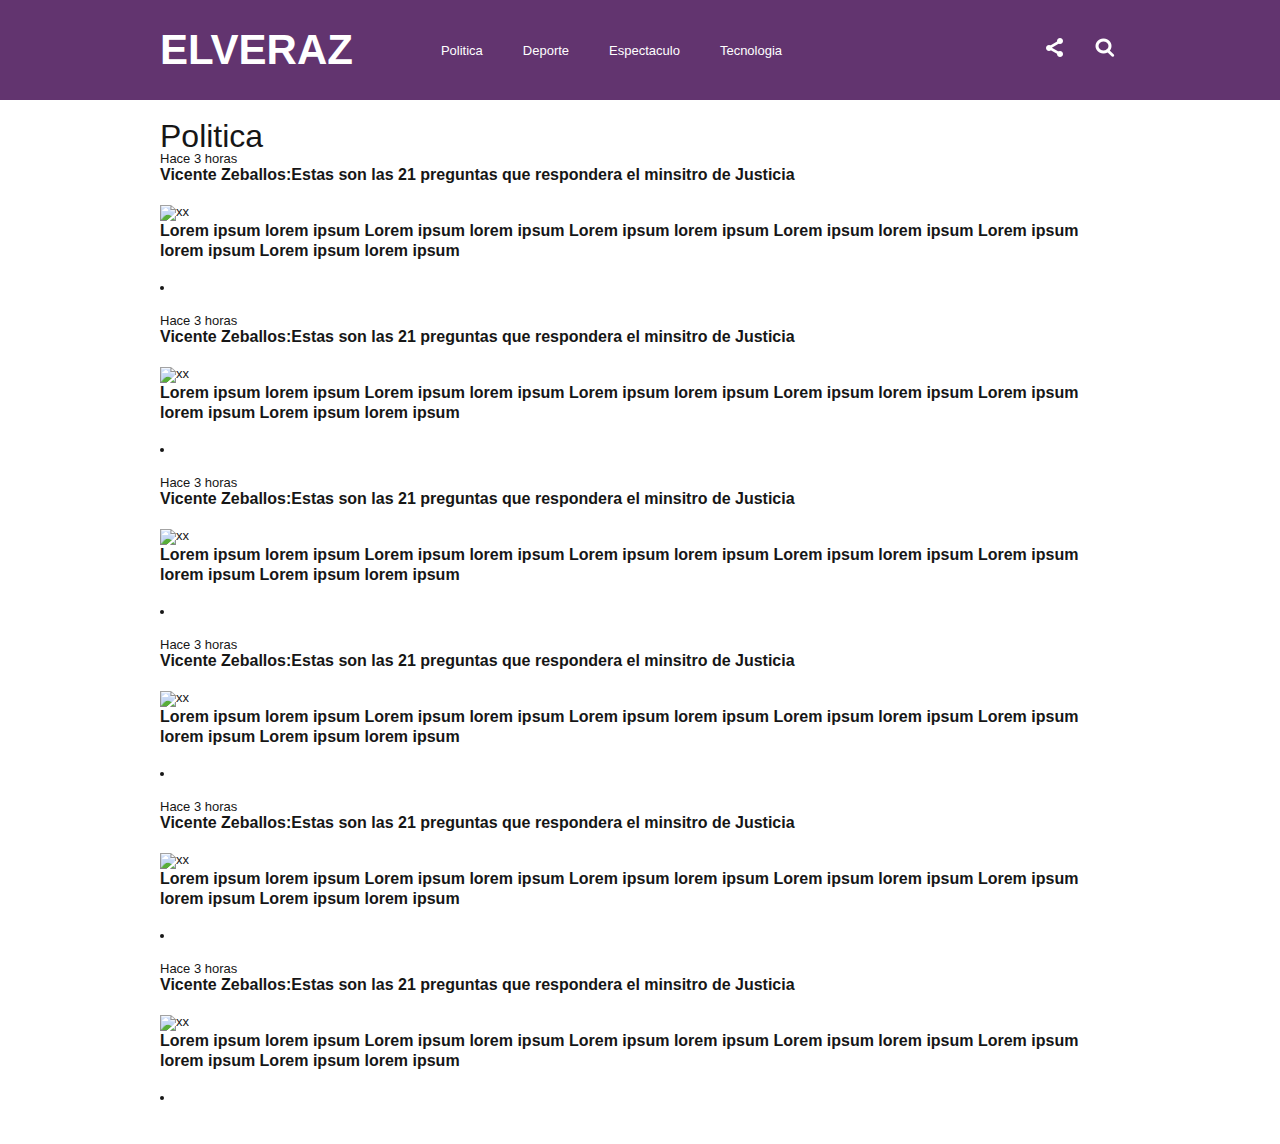
==== elveraz2.html @ 7d2fc70a "elveraz con segunda pagina" ====
<html lang="en">
<head>
  <meta charset="UTF-8">
  <meta name="viewport" content="width=device-width, initial-scale=1.0">
  <meta http-equiv="X-UA-Compatible" content="ie=edge">
  <link rel="stylesheet" href="assets/styles/reset.css">
  <link rel="stylesheet" href="assets/styles/main.css">
  <title>Document</title>
</head>
<body>
  <div class="wrapper">
    <header class="header">
      <div class="container">
        <div class="header-left">
          <a href="#" class="logo">ELVERAZ</a>
          <nav>
            <ul>
              <li><a href="#">Politica</a></li>
              <li><a href="#">Deporte</a></li>
              <li><a href="#">Espectaculo</a></li>
              <li><a href="#">Tecnologia</a></li>
            </ul>
          </nav>
        </div>
        <ul class="header-right list-social">
          <li><img src="assets/images/social.png" alt="#"><a href="#"></a></li>
          <li><img src="assets/images/search.png" alt="#"><a href="#"></a></li>
        </ul>
      </div>
    </header>
    <main class="main">
      <div class="container">
        <section class="politica">
            <h1>Politica</h1>
          <article class="articles">
            <div class="tittle">
             <time>Hace 3 horas</time>
             <h3>Vicente Zeballos:Estas son las 21 preguntas que respondera el minsitro de Justicia</h3>
           </div> 
           <figure>
             <img src="https://picsum.photos/224/117" alt="xx">
           </figure>
           <div class="description">
             <h3>Lorem ipsum lorem ipsum Lorem ipsum lorem ipsum Lorem ipsum lorem ipsum Lorem ipsum lorem ipsum Lorem ipsum lorem ipsum Lorem ipsum lorem ipsum</h3>
             <nav class="tag-politica">
               <li><a href="#">Venezuela</a></li>
               <ul class="list-social">
                  <li><a class="button button-fb" href="xxx"><i class="fab fa-facebook-square"></i></a></li>
                  <li><a class="button button-tw" href="xxx"><i class="fab fa-twitter"></i></a></li>
                </ul>
             </nav>
           </div>
          </article>
          <article class="articles">
              <div class="tittle">
               <time>Hace 3 horas</time>
               <h3>Vicente Zeballos:Estas son las 21 preguntas que respondera el minsitro de Justicia</h3>
             </div> 
             <figure>
               <img src="https://picsum.photos/224/117" alt="xx">
             </figure>
             <div class="description">
               <h3>Lorem ipsum lorem ipsum Lorem ipsum lorem ipsum Lorem ipsum lorem ipsum Lorem ipsum lorem ipsum Lorem ipsum lorem ipsum Lorem ipsum lorem ipsum</h3>
               <nav class="tag-politica">
                 <li><a href="#">Venezuela</a></li>
                 <ul class="list-social">
                    <li><a class="button button-fb" href="xxx"><i class="fab fa-facebook-square"></i></a></li>
                    <li><a class="button button-tw" href="xxx"><i class="fab fa-twitter"></i></a></li>
                  </ul>
               </nav>
             </div>
            </article>
            <article class="articles">
                <div class="tittle">
                 <time>Hace 3 horas</time>
                 <h3>Vicente Zeballos:Estas son las 21 preguntas que respondera el minsitro de Justicia</h3>
               </div> 
               <figure>
                 <img src="https://picsum.photos/224/117" alt="xx">
               </figure>
               <div class="description">
                 <h3>Lorem ipsum lorem ipsum Lorem ipsum lorem ipsum Lorem ipsum lorem ipsum Lorem ipsum lorem ipsum Lorem ipsum lorem ipsum Lorem ipsum lorem ipsum</h3>
                 <nav class="tag-politica">
                   <li><a href="#">Venezuela</a></li>
                   <ul class="list-social">
                      <li><a class="button button-fb" href="xxx"><i class="fab fa-facebook-square"></i></a></li>
                      <li><a class="button button-tw" href="xxx"><i class="fab fa-twitter"></i></a></li>
                    </ul>
                 </nav>
               </div>
              </article>
              <article class="articles">
                  <div class="tittle">
                   <time>Hace 3 horas</time>
                   <h3>Vicente Zeballos:Estas son las 21 preguntas que respondera el minsitro de Justicia</h3>
                 </div> 
                 <figure>
                   <img src="https://picsum.photos/224/117" alt="xx">
                 </figure>
                 <div class="description">
                   <h3>Lorem ipsum lorem ipsum Lorem ipsum lorem ipsum Lorem ipsum lorem ipsum Lorem ipsum lorem ipsum Lorem ipsum lorem ipsum Lorem ipsum lorem ipsum</h3>
                   <nav class="tag-politica">
                     <li><a href="#">Venezuela</a></li>
                     <ul class="list-social">
                        <li><a class="button button-fb" href="xxx"><i class="fab fa-facebook-square"></i></a></li>
                        <li><a class="button button-tw" href="xxx"><i class="fab fa-twitter"></i></a></li>
                      </ul>
                   </nav>
                 </div>
                </article>
                <article class="articles">
                    <div class="tittle">
                     <time>Hace 3 horas</time>
                     <h3>Vicente Zeballos:Estas son las 21 preguntas que respondera el minsitro de Justicia</h3>
                   </div> 
                   <figure>
                     <img src="https://picsum.photos/224/117" alt="xx">
                   </figure>
                   <div class="description">
                     <h3>Lorem ipsum lorem ipsum Lorem ipsum lorem ipsum Lorem ipsum lorem ipsum Lorem ipsum lorem ipsum Lorem ipsum lorem ipsum Lorem ipsum lorem ipsum</h3>
                     <nav class="tag-politica">
                       <li><a href="#">Venezuela</a></li>
                       <ul class="list-social">
                          <li><a class="button button-fb" href="xxx"><i class="fab fa-facebook-square"></i></a></li>
                          <li><a class="button button-tw" href="xxx"><i class="fab fa-twitter"></i></a></li>
                        </ul>
                     </nav>
                   </div>
                  </article>
                  <article class="articles">
                      <div class="tittle">
                       <time>Hace 3 horas</time>
                       <h3>Vicente Zeballos:Estas son las 21 preguntas que respondera el minsitro de Justicia</h3>
                     </div> 
                     <figure>
                       <img src="https://picsum.photos/224/117" alt="xx">
                     </figure>
                     <div class="description">
                       <h3>Lorem ipsum lorem ipsum Lorem ipsum lorem ipsum Lorem ipsum lorem ipsum Lorem ipsum lorem ipsum Lorem ipsum lorem ipsum Lorem ipsum lorem ipsum</h3>
                       <nav class="tag-politica">
                         <li><a href="#">Venezuela</a></li>
                         <ul class="list-social">
                            <li><a class="button button-fb" href="xxx"><i class="fab fa-facebook-square"></i></a></li>
                            <li><a class="button button-tw" href="xxx"><i class="fab fa-twitter"></i></a></li>
                          </ul>
                       </nav>
                     </div>
                    </article>
        </section>
      </div>
    </main>
  </div>
</body>
</html>
---- assets/styles/main.css ----
/*
  Globals
*/
body {
  font-family: Arial, Helvetica, sans-serif;
  font-size: 13px;
  color: #161616;
}

a {
  color:white;
  text-decoration: none;
}

h1,
h2,
h3 {
  font-family: 'Lato', sans-serif;
  
}

h1 {
  font-size: 32px;
}

h2 {
  font-size: 26px;
}
h3{
  font-size: 16px;
  font-weight: bold;
  line-height: 20px;
  margin-right: 40px;
  margin-bottom: 20px;
}

* {
  box-sizing: border-box;
}

/*
layout
*/
.container {
  max-width: 960px;
  width: 100%;
  margin: auto;
}

/*
  list-social
*/
.list-social {
  display: flex;
  align-items: center;
  font-size: 20px;
  margin-bottom: 8px;
}
.list-social li{
  margin: 0 5px;
}


/*
  header 
*/
.header {
  background: #62346f;
  color: #fff;
}

.header .container {
  display: flex;
  height: 100px;
  justify-content: space-between;
  align-items: center;
}

.header-left {
  display: flex;
  align-items: center;
}

.header .logo {
  font-size: 42px;
  margin-right: 88px;
  font-weight: bold;
}

.header-left ul {
  display: flex;
  align-items: center;
}

.header-left ul li {
  margin-right: 40px;
}

.header-right {
  display: flex;
  align-items: center;
}

.header-right li {
  margin-left: 27px;
}


/*
  main
*/
.main {
  padding: 20px 0;
}

/*
news
*/
.news, 
.news article {
  position: relative;
}

.news .text {
  position: absolute;
  padding: 15px;
  top: 0;
  left: 0;
  width: 100%;
  height: 100%;
  background:rgba(0, 0, 0, 0.3);
}

.news .text-bottom {
  position: absolute;
  bottom: 0;
  left: 0;
  padding: 0 20px 38px;
}

.news .text .time-social {
  display: flex;
  justify-content: space-between;
}

.news .tag{
  position: absolute;
  right: 11px;
  border: 1px solid #6a6a6a;
  border-radius: 50px;
  background: #fff;
  color: black;
  font-family: 'Lato', sans-serif;
  font-weight: bold;
  padding: 5px;
}

.news time{
  font-size: 11px;
  margin-top: 5px;
}

/*
news-principal
*/
.news-principal {
  display: flex;
  justify-content: space-between;
  color: white;
}

.news-principal a {
  color: white;
  margin-right: 8px;
}

.news-principal .text h1,
.news-principal .text h2 {
  color: white;
  font-weight: bold;
}

/*
  news-principal-one
*/
.news-principal-one .text {
  padding: 20px;
}

.news-principal-one {
  position: relative;
}

.news-principal-one .button-text{
  position: absolute;
  bottom:40px;
  margin-right: 26px;
}
.news-principal-one .time-social{
  margin-top: 30px;
  margin-bottom: 10px;
}
/*
  news-principal-two
*/
.news-principal-two{
  position: relative;
}
.news-principal-two .text {
  padding: 8px;
}

.news-principal-two h2{
  margin-bottom: 20px;
  font-size: 20px;
  line-height:25px;
  margin-right: 20px;
}

.news-principal-two .button-text2{
  position: absolute;
  bottom: 10px;
}

.news-principal-two .list-social{
  margin-top: 30;
  margin-left: 70;
}
/*
news-principal-three
*/
.news-principal.three{
  position: relative;
}

.news-principal-three article {
  margin-bottom: 20px;
}

.news-principal-three article:last-child {
  margin-bottom: 0;
}

.news-principal-three h2{
  font-family: 'Lato', sans-serif;
  font-size: 16px;
  margin-right: 140px;
  line-height: 14px;
  

}

.news-principal-three .buttom-text3{
  position: absolute;
  bottom: 3px;
}
/* news-general */
.news-general {
  display: flex;
  justify-content: space-between;
}

/* news-preset */
.articles{
  margin-bottom: 20px;
}
.news-present-left{
  display: flex;
}

.news-present-articles{
 position: relative;
 
}

/* button */
.button-text3{
  position: absolute;
  padding: 20px;
  color: white;
}

.button-general{
  
}

/* box-view */
.box-view{
  padding: 20px;
  text-align: center;
}

.btn-view-more{
  border-radius: 16px;
  padding: 10px;
}

.box-view-left{
  font-size: 19px;
  font-weight: bold;
  color:#009d78;
  border: 3px solid #009d78;
}
.box-view-right{
  font-size: 19px;
  font-weight: bold;
  color: #7b3fb6;
  border: 3px solid #7b3fb6;
}

/* footer */
.footer {
  background: #62346f;

}

.footer .box-footer{
  display: flex;
  justify-content: space-between;
  align-items: center;
  padding: 20px;
}

.footer .logo{
  font-family: 'Lato', sans-serif;
  color: white;
  font-size: 30px;
  margin-left: 35px;
}

.footer p{
  font-family: 'Lato', sans-serif;
  color: white;
  font-weight: bold;
  font-size: 13px;
  margin-right: 20px;
}

/* Page2 */
.box-topics{

}
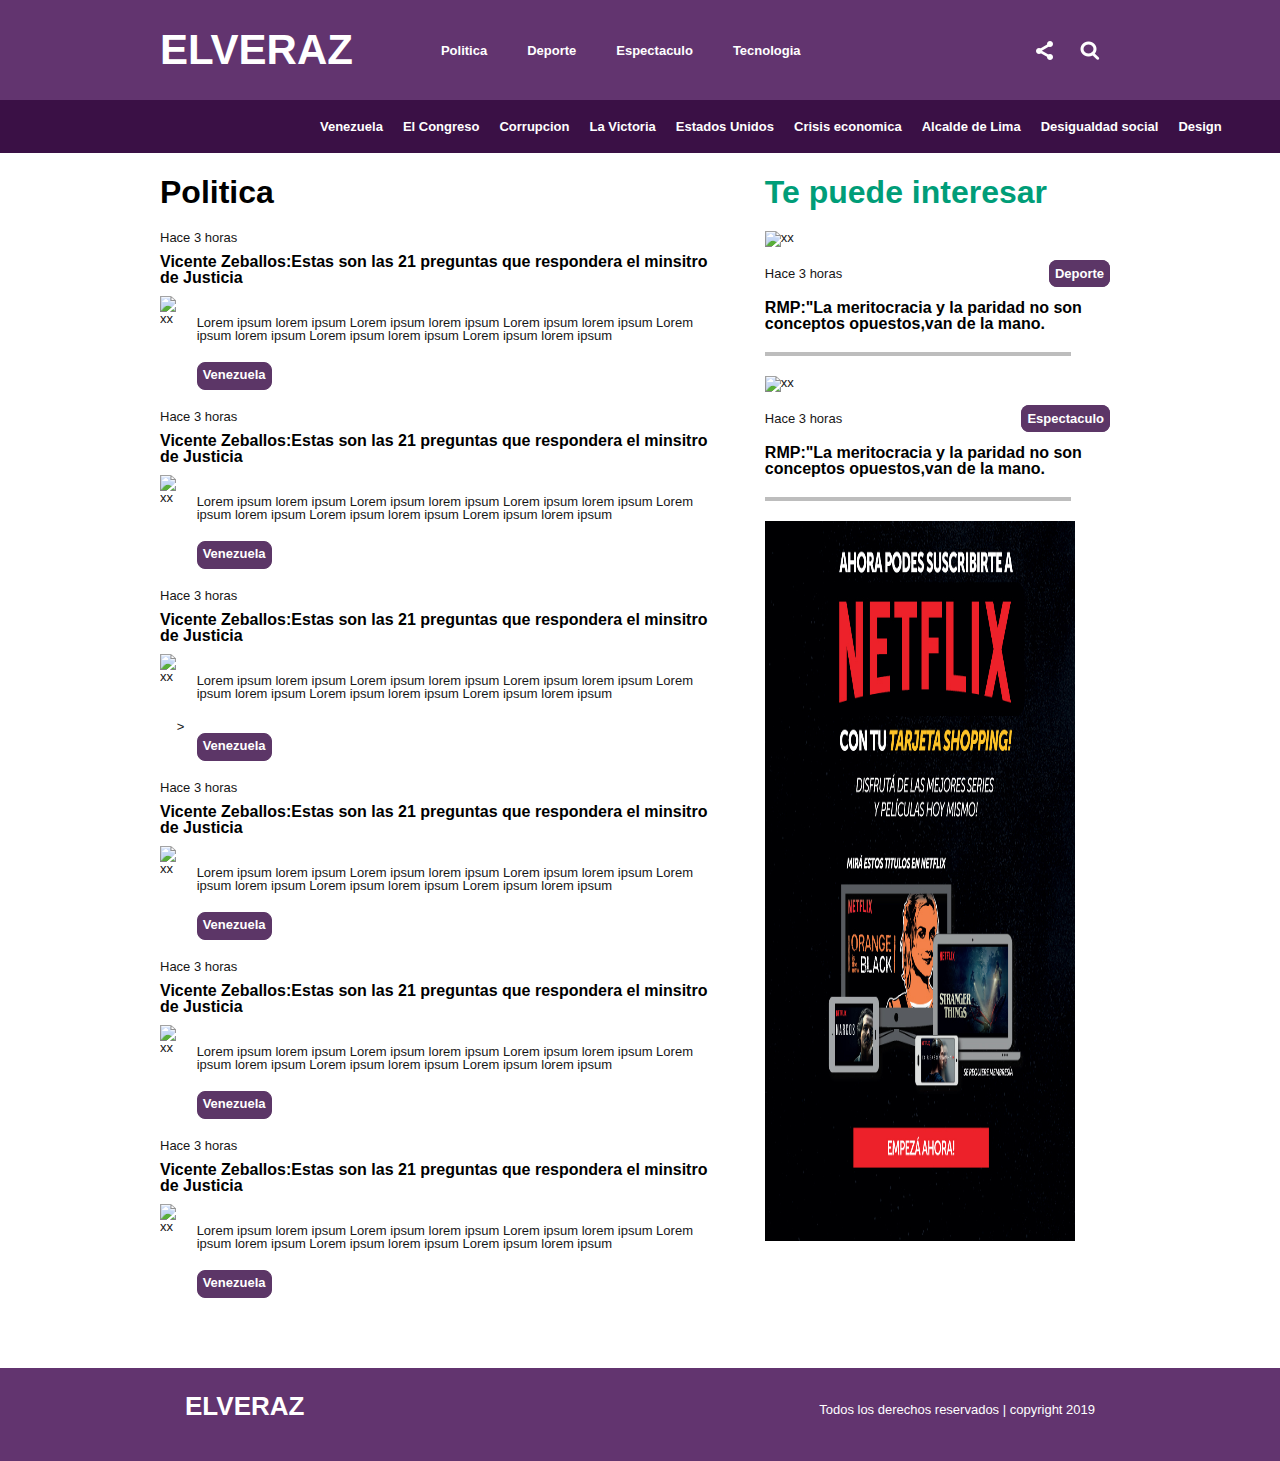
==== commit a7d29bc1: "elverazterminado" ====
--- a/elveraz2.html
+++ b/elveraz2.html
@@ -3,16 +3,18 @@
   <meta charset="UTF-8">
   <meta name="viewport" content="width=device-width, initial-scale=1.0">
   <meta http-equiv="X-UA-Compatible" content="ie=edge">
+  <link rel="stylesheet" href="https://use.fontawesome.com/releases/v5.7.2/css/all.css"
+    integrity="sha384-fnmOCqbTlWIlj8LyTjo7mOUStjsKC4pOpQbqyi7RrhN7udi9RwhKkMHpvLbHG9Sr" crossorigin="anonymous">
   <link rel="stylesheet" href="assets/styles/reset.css">
   <link rel="stylesheet" href="assets/styles/main.css">
-  <title>Document</title>
+  <title>ELVERAZ</title>
 </head>
 <body>
   <div class="wrapper">
     <header class="header">
       <div class="container">
         <div class="header-left">
-          <a href="#" class="logo">ELVERAZ</a>
+          <a href="index.html" class="logo">ELVERAZ</a>
           <nav>
             <ul>
               <li><a href="#">Politica</a></li>
@@ -27,128 +29,217 @@
           <li><img src="assets/images/search.png" alt="#"><a href="#"></a></li>
         </ul>
       </div>
+      <div class="subnav">
+       <nav>
+         <ul>
+           <li><a href="#">Venezuela</a></li>
+           <li><a href="">El Congreso</a></li>
+           <li><a href="">Corrupcion</a></li>
+           <li><a href="">La Victoria</a></li>
+           <li><a href="">Estados Unidos</a></li>
+           <li><a href="">Crisis economica</a></li>
+           <li><a href="">Alcalde de Lima</a></li>
+           <li><a href="">Desigualdad social</a></li>
+           <li><a href="">Design</a></li>
+         </ul>
+       </nav>
+      </div>
     </header>
     <main class="main">
-      <div class="container">
+      <div class="container container2">
+        <!-- politica -->
         <section class="politica">
-            <h1>Politica</h1>
-          <article class="articles">
+          <article class="articles2">
             <div class="tittle">
+               <h1>Politica</h1>
+            </div>
+            <div class="subtittle">
              <time>Hace 3 horas</time>
-             <h3>Vicente Zeballos:Estas son las 21 preguntas que respondera el minsitro de Justicia</h3>
-           </div> 
+             <h4>Vicente Zeballos:Estas son las 21 preguntas que respondera el minsitro de Justicia</h4>
+           </div>
+           <div class="description">
            <figure>
              <img src="https://picsum.photos/224/117" alt="xx">
            </figure>
-           <div class="description">
-             <h3>Lorem ipsum lorem ipsum Lorem ipsum lorem ipsum Lorem ipsum lorem ipsum Lorem ipsum lorem ipsum Lorem ipsum lorem ipsum Lorem ipsum lorem ipsum</h3>
+            <div class="subdescription">
+             <h5>Lorem ipsum lorem ipsum Lorem ipsum lorem ipsum Lorem ipsum lorem ipsum Lorem ipsum lorem ipsum Lorem ipsum lorem ipsum Lorem ipsum lorem ipsum</h5>
              <nav class="tag-politica">
-               <li><a href="#">Venezuela</a></li>
-               <ul class="list-social">
+                <a class="tag-subdescription" href="#">Venezuela</a>
+                <ul class="list-social">
                   <li><a class="button button-fb" href="xxx"><i class="fab fa-facebook-square"></i></a></li>
                   <li><a class="button button-tw" href="xxx"><i class="fab fa-twitter"></i></a></li>
                 </ul>
              </nav>
+            </div>
            </div>
-          </article>
-          <article class="articles">
-              <div class="tittle">
+          </article>     
+           
+          <article class="articles2">
+              <div class="subtittle">
                <time>Hace 3 horas</time>
-               <h3>Vicente Zeballos:Estas son las 21 preguntas que respondera el minsitro de Justicia</h3>
-             </div> 
+               <h4>Vicente Zeballos:Estas son las 21 preguntas que respondera el minsitro de Justicia</h4>
+             </div>
+             <div class="description">
              <figure>
                <img src="https://picsum.photos/224/117" alt="xx">
              </figure>
-             <div class="description">
-               <h3>Lorem ipsum lorem ipsum Lorem ipsum lorem ipsum Lorem ipsum lorem ipsum Lorem ipsum lorem ipsum Lorem ipsum lorem ipsum Lorem ipsum lorem ipsum</h3>
+             <div class="subdescrption">
+              <h5>Lorem ipsum lorem ipsum Lorem ipsum lorem ipsum Lorem ipsum lorem ipsum Lorem ipsum lorem ipsum Lorem ipsum lorem ipsum Lorem ipsum lorem ipsum</h5>
                <nav class="tag-politica">
-                 <li><a href="#">Venezuela</a></li>
-                 <ul class="list-social">
+                  <a class="tag-subdescription" href="#">Venezuela</a>
+                  <ul class="list-social">
                     <li><a class="button button-fb" href="xxx"><i class="fab fa-facebook-square"></i></a></li>
                     <li><a class="button button-tw" href="xxx"><i class="fab fa-twitter"></i></a></li>
                   </ul>
                </nav>
+              </div>
              </div>
             </article>
-            <article class="articles">
-                <div class="tittle">
+               
+            <article class="articles2">
+                <div class="subtittle">
                  <time>Hace 3 horas</time>
-                 <h3>Vicente Zeballos:Estas son las 21 preguntas que respondera el minsitro de Justicia</h3>
-               </div> 
+                 <h4>Vicente Zeballos:Estas son las 21 preguntas que respondera el minsitro de Justicia</h4>
+               </div>
+               <div class="description"> 
                <figure>
                  <img src="https://picsum.photos/224/117" alt="xx">
                </figure>
-               <div class="description">
-                 <h3>Lorem ipsum lorem ipsum Lorem ipsum lorem ipsum Lorem ipsum lorem ipsum Lorem ipsum lorem ipsum Lorem ipsum lorem ipsum Lorem ipsum lorem ipsum</h3>
+               <div class="subdescription">
+               <h5>Lorem ipsum lorem ipsum Lorem ipsum lorem ipsum Lorem ipsum lorem ipsum Lorem ipsum lorem ipsum Lorem ipsum lorem ipsum Lorem ipsum lorem ipsum</h5>>
                  <nav class="tag-politica">
-                   <li><a href="#">Venezuela</a></li>
-                   <ul class="list-social">
+                    <a class="tag-subdescription" href="#">Venezuela</a>
+                    <ul class="list-social">
                       <li><a class="button button-fb" href="xxx"><i class="fab fa-facebook-square"></i></a></li>
                       <li><a class="button button-tw" href="xxx"><i class="fab fa-twitter"></i></a></li>
                     </ul>
                  </nav>
+                </div>
                </div>
               </article>
-              <article class="articles">
-                  <div class="tittle">
+
+              <article class="articles2">
+                  <div class="subtittle">
                    <time>Hace 3 horas</time>
-                   <h3>Vicente Zeballos:Estas son las 21 preguntas que respondera el minsitro de Justicia</h3>
+                   <h4>Vicente Zeballos:Estas son las 21 preguntas que respondera el minsitro de Justicia</h4>
                  </div> 
+                 <div class="description">
                  <figure>
                    <img src="https://picsum.photos/224/117" alt="xx">
                  </figure>
-                 <div class="description">
-                   <h3>Lorem ipsum lorem ipsum Lorem ipsum lorem ipsum Lorem ipsum lorem ipsum Lorem ipsum lorem ipsum Lorem ipsum lorem ipsum Lorem ipsum lorem ipsum</h3>
+                 <div class="subdescription">
+                  <h5>Lorem ipsum lorem ipsum Lorem ipsum lorem ipsum Lorem ipsum lorem ipsum Lorem ipsum lorem ipsum Lorem ipsum lorem ipsum Lorem ipsum lorem ipsum</h5>
                    <nav class="tag-politica">
-                     <li><a href="#">Venezuela</a></li>
-                     <ul class="list-social">
+                      <a class="tag-subdescription" href="#">Venezuela</a>
+                       <ul class="list-social">
                         <li><a class="button button-fb" href="xxx"><i class="fab fa-facebook-square"></i></a></li>
                         <li><a class="button button-tw" href="xxx"><i class="fab fa-twitter"></i></a></li>
                       </ul>
                    </nav>
                  </div>
+                </div>
                 </article>
-                <article class="articles">
-                    <div class="tittle">
+
+                <article class="articles2">
+                    <div class="subtittle">
                      <time>Hace 3 horas</time>
-                     <h3>Vicente Zeballos:Estas son las 21 preguntas que respondera el minsitro de Justicia</h3>
-                   </div> 
+                     <h4>Vicente Zeballos:Estas son las 21 preguntas que respondera el minsitro de Justicia</h4>
+                   </div>
+                   <div class="description">
                    <figure>
                      <img src="https://picsum.photos/224/117" alt="xx">
                    </figure>
-                   <div class="description">
-                     <h3>Lorem ipsum lorem ipsum Lorem ipsum lorem ipsum Lorem ipsum lorem ipsum Lorem ipsum lorem ipsum Lorem ipsum lorem ipsum Lorem ipsum lorem ipsum</h3>
+                   <div class="subdescription">
+                   <h5>Lorem ipsum lorem ipsum Lorem ipsum lorem ipsum Lorem ipsum lorem ipsum Lorem ipsum lorem ipsum Lorem ipsum lorem ipsum Lorem ipsum lorem ipsum</h5>
                      <nav class="tag-politica">
-                       <li><a href="#">Venezuela</a></li>
-                       <ul class="list-social">
+                        <a class="tag-subdescription" href="#">Venezuela</a>
+                        <ul class="list-social">
                           <li><a class="button button-fb" href="xxx"><i class="fab fa-facebook-square"></i></a></li>
                           <li><a class="button button-tw" href="xxx"><i class="fab fa-twitter"></i></a></li>
                         </ul>
-                     </nav>
+                      </nav>
+                    </div>
                    </div>
                   </article>
-                  <article class="articles">
-                      <div class="tittle">
+
+                  <article class="articles2">
+                      <div class="subtittle">
                        <time>Hace 3 horas</time>
-                       <h3>Vicente Zeballos:Estas son las 21 preguntas que respondera el minsitro de Justicia</h3>
+                       <h4>Vicente Zeballos:Estas son las 21 preguntas que respondera el minsitro de Justicia</h4>
                      </div> 
+                     <div class="description">
                      <figure>
                        <img src="https://picsum.photos/224/117" alt="xx">
                      </figure>
-                     <div class="description">
-                       <h3>Lorem ipsum lorem ipsum Lorem ipsum lorem ipsum Lorem ipsum lorem ipsum Lorem ipsum lorem ipsum Lorem ipsum lorem ipsum Lorem ipsum lorem ipsum</h3>
-                       <nav class="tag-politica">
-                         <li><a href="#">Venezuela</a></li>
+                     <div class="subdescription">
+                     <h5>Lorem ipsum lorem ipsum Lorem ipsum lorem ipsum Lorem ipsum lorem ipsum Lorem ipsum lorem ipsum Lorem ipsum lorem ipsum Lorem ipsum lorem ipsum</h5>
+                     <div class="tag-politica">
+                       <a class="tag-subdescription" href="#">Venezuela</a>
                          <ul class="list-social">
                             <li><a class="button button-fb" href="xxx"><i class="fab fa-facebook-square"></i></a></li>
                             <li><a class="button button-tw" href="xxx"><i class="fab fa-twitter"></i></a></li>
                           </ul>
-                       </nav>
+                        </div>
+                      </div>
                      </div>
                     </article>
-        </section>
+                  </section>
+                  <!-- Interest -->
+                    <section class="interest">
+                      <!-- article.interest -->
+                      <article class="interest-article">
+                        <div class="tittle tittle-interest">
+                          <h1>Te puede interesar</h1>
+                        </div>
+                        <figure>
+                          <img src="https://picsum.photos/306/100" alt="xx">
+                        </figure>
+                        <div class="interest-text">
+                            <time>Hace 3 horas</time>
+                            <div class="tag-interest">
+                                <a class="tag-subdescription tag-interest" href="#">Deporte</a>
+                            </div>
+                        </div>
+                        <div class="description">
+                        <h4>RMP:"La meritocracia y la paridad no son conceptos opuestos,van de la mano.</h4>
+                      </div>
+                      <div class="line">
+                        <div></div>
+                      </div>
+                      </article>
+                      <article class="interest-article">
+                          <figure>
+                            <img src="https://picsum.photos/306/100" alt="xx">
+                          </figure>
+                          <div class="interest-text">
+                              <time>Hace 3 horas</time>
+                              <div class="tag-interest">
+                                  <a class="tag-subdescription tag-interest" href="#">Espectaculo</a>
+                              </div>    
+                          </div>
+                          <div class="description">
+                          <h4>RMP:"La meritocracia y la paridad no son conceptos opuestos,van de la mano.</h4>
+                        </div>
+                        </article>
+                        <div class="line">
+                            <div></div>
+                          </div>
+                        <figure>
+                          <a href="https://www.netflix.com/pe/" target="_blank"><img class="netflix" src="assets/images/mail-netflix.jpg" alt="xx" ></a>
+                        </figure>
+                      
+                    </section>
       </div>
     </main>
+    <!-- footer -->
+  <footer class="footer">
+      <div class="container">
+        <div class="box-footer">
+         <a class="logo" href="">ELVERAZ</a>
+         <p>Todos los derechos reservados | copyright 2019</p>
+       </div>
+      </div>
+    </footer>
   </div>
 </body>
 </html>
--- a/assets/styles/main.css
+++ b/assets/styles/main.css
@@ -8,36 +8,46 @@
 }
 
 a {
-  color:white;
+  color: white;
   text-decoration: none;
+  font-weight: bold;
 }
 
 h1,
 h2,
 h3 {
   font-family: 'Lato', sans-serif;
-  
+  color: black;
+  font-weight: bold;
 }
 
 h1 {
   font-size: 32px;
+  line-height: 38px;
 }
 
 h2 {
   font-size: 26px;
+  line-height: 32px;
 }
 h3{
+  color: white;
+  font-size: 16px;
+  line-height: 25px;
+}
+h4{
+  color: black;
   font-size: 16px;
   font-weight: bold;
-  line-height: 20px;
-  margin-right: 40px;
-  margin-bottom: 20px;
-}
-
+}
 * {
   box-sizing: border-box;
 }
 
+p{
+  margin-top: 20px;
+  margin-bottom: 20px;
+}
 /*
 layout
 */
@@ -53,13 +63,29 @@
 .list-social {
   display: flex;
   align-items: center;
+}
+
+.list-social li{
+  margin: 0 0 0 10px;
+}
+
+.button {
+  width: 26px;
+  height: 26px;
+  display: inline-block;
+  text-align: center;
+  line-height: 24px;
   font-size: 20px;
-  margin-bottom: 8px;
-}
-.list-social li{
-  margin: 0 5px;
-}
-
+}
+
+/* text */
+.text{
+padding: 20px;
+}
+.text .tag{
+  margin-top: 10px;
+  margin-right: 10px;
+}
 
 /*
   header 
@@ -74,6 +100,11 @@
   height: 100px;
   justify-content: space-between;
   align-items: center;
+}
+
+.header a {
+  color: #fff;
+
 }
 
 .header-left {
@@ -96,9 +127,14 @@
   margin-right: 40px;
 }
 
+.header-left li:hover{
+  background: S
+}
+
 .header-right {
   display: flex;
   align-items: center;
+  margin-right: 20px;
 }
 
 .header-right li {
@@ -123,221 +159,328 @@
 
 .news .text {
   position: absolute;
-  padding: 15px;
   top: 0;
   left: 0;
+  display: flex;
+  flex-direction: column;
+  justify-content: flex-end;
   width: 100%;
   height: 100%;
   background:rgba(0, 0, 0, 0.3);
 }
 
-.news .text-bottom {
+.news .text .time-social {
+  display: flex;
+  justify-content: space-between;
+  align-items: center;
+}
+
+.news time {
+  font-size: 11px;
+}
+
+.news .tag {
+  position: absolute;
+  top: 0;
+  right: 0;
+}
+
+/*
+news-principal
+*/
+.news-principal {
+  display: flex;
+  justify-content: space-between;
+  color: white;
+}
+
+.news-principal .text h1,
+.news-principal .text h2 {
+  color: white;
+}
+
+/*
+  news-principal-one
+*/
+.news-principal-one .text {
+  padding: 20px;
+}
+
+.news-principal-one h2 {
+  margin-bottom: 20px;
+}
+.news-principal-one .button-text{
+  margin-top: 120px;
+}
+
+/*
+  news-principal-two
+*/
+.news-principal-two .text {
+  padding: 8px;
+}
+
+.news-principal-two h2 {
+  font-size: 20px;
+  line-height: 24px;
+  margin-bottom: 18px;
+}
+
+.news-principal-two time {
+  margin-bottom: 9px;
+  display: inline-block;
+}
+
+.news-principal-two .list-social {
+  justify-content: flex-end;
+}
+
+/*
+news-principal-three
+*/
+.news-principal-three .text {
+  padding: 8px;
+}
+
+.news-principal-three article {
+  margin-bottom: 20px;
+}
+
+.news-principal-three article:last-child {
+  margin-bottom: 0;
+}
+
+.news-principal-three h2 {
+  font-size: 16px;
+  line-height: 18px;
+  width: 70%;
+  margin-bottom: -10px;
+}
+
+.news-principal-three time {
+  align-self: flex-end;
+}
+
+.news-principal-three .text {
+  justify-content: flex-end;  
+}
+
+/*
+tag
+*/
+.tag {
+  position: absolute;
+  display: inline-block;
+  color: black;
+  padding: 5px 10px;
+  border-radius: 10px;
+  background: white;
+}
+
+/* general-tittles */
+.general-tittle{
+  display: flex;
+  justify-content: space-between;
+  padding: 20px;
+}
+.now{ 
+  color: #7b3fb6;
+}
+
+.moreviews{
+  margin-right: 160px;
+  color: #009d78;
+}
+
+/* news-general */
+.news-general{
+  display: flex;
+  justify-content: space-between;  
+}
+
+
+.news-general .articles{
+  margin-bottom: 20px;
+}
+
+/* button-text-3 */
+.button-text3 h3{
+  margin-right: 40px;
+  
+}
+
+/* box-view */
+.box-view{
+  text-align: center;
+  margin-top: 60px
+}
+.btn-view-more{
+  font-size: 18px;
+  padding: 10 80 10 80
+}
+
+.box-view-left{
+  color: #7b3fb6;
+  border: solid 3px #7b3fb6;
+  border-radius: 18px;
+}
+
+.box-view-right{
+  color: #009d78;
+  border: solid 3px #009d78;
+  border-radius: 18px;
+}
+
+/* footer */
+.footer{
+  background: #62346f;
+  margin-top: 30px;
+}
+.box-footer{
+  display: flex;
+  justify-content: space-between;
+  padding: 25px;
+}
+.footer .logo{
+  font-family: 'Lato', sans-serif;
+  font-size: 26px;
+  color: white;
+}
+
+.footer p{
+  color: white;
+  margin-top: 10px;
+}
+
+/*----- ELVERAZpage2 ---------*/
+
+/* subnav */
+.subnav{
+  background: #3a1045;
+  padding: 20px;
+}
+.subnav ul{
+  display: flex;
+}
+
+.subnav li{
+  margin-right: 20px;
+}
+
+/* .subnav li:first-child {
+  margin-left: 20px;
+} */
+
+.subnav nav{
+  margin-left: 300px;
+}
+/* main */
+.articles2{
+margin-right: 40px ;
+}
+/* Section Politica */
+ .description{
+  display: flex;
+  margin-bottom:20px;
+}
+.description h5{
+  padding: 20px;
+}
+/* interest */
+.tittle{
+  margin-bottom: 20px;
+}
+.tittle-interest h1{
+color: #009d78;
+}
+/* -----interest ----*/
+.interest-text{
+  display: flex;
+  justify-content:space-between;
+  margin-right: 10px;
+  margin-bottom: 20px;
+}
+
+.interest-article figure{
+  margin-bottom: 20px;
+}
+
+.interest .line {
+  border: solid 2px #bdbdbd;
+  width: 306px;
+  height: 2px;
+  margin-bottom: 20px;
+}
+
+.container2{
+  display: flex;
+}
+.netflix{
+  width: 310;
+  height: 720;
+}
+
+.subtittle h4{
+  margin-top: 10;
+  margin-bottom: 10;
+
+}
+
+/* tag-politica */
+.tag-politica{
+  display: flex;
+  justify-content: space-between;
+}
+.tag-subdescription{
+  background: #5c3667;
+  border: solid 1px #5c3667;
+  border-radius: 8px;
+  padding: 5px;
+  margin-left: 20px;
+}
+
+.tag-politica .list-social{
+  margin-right: 40px
+}
+
+.button-fb{
+  color: #3333ff;
+}
+
+.button-tw{
+  color: lightblue;
+}
+
+/*--------- elveraz3------------ */
+.container3{
+  display: flex;
+}
+
+/* article3 */
+.articles3{
+  margin-right:20px;
+}
+.time-tag{
+  display: flex;
+  justify-content: space-between;
+  margin-right: 
+}
+.netflix2{
+  width: 304;
+  height: 429;
+}
+
+/* description3 */
+.plot{
+  position: relative;
+}
+.description3{
   position: absolute;
   bottom: 0;
-  left: 0;
-  padding: 0 20px 38px;
-}
-
-.news .text .time-social {
-  display: flex;
-  justify-content: space-between;
-}
-
-.news .tag{
-  position: absolute;
-  right: 11px;
-  border: 1px solid #6a6a6a;
-  border-radius: 50px;
-  background: #fff;
-  color: black;
-  font-family: 'Lato', sans-serif;
-  font-weight: bold;
-  padding: 5px;
-}
-
-.news time{
-  font-size: 11px;
-  margin-top: 5px;
-}
-
-/*
-news-principal
-*/
-.news-principal {
-  display: flex;
-  justify-content: space-between;
-  color: white;
-}
-
-.news-principal a {
-  color: white;
-  margin-right: 8px;
-}
-
-.news-principal .text h1,
-.news-principal .text h2 {
-  color: white;
-  font-weight: bold;
-}
-
-/*
-  news-principal-one
-*/
-.news-principal-one .text {
-  padding: 20px;
-}
-
-.news-principal-one {
-  position: relative;
-}
-
-.news-principal-one .button-text{
-  position: absolute;
-  bottom:40px;
-  margin-right: 26px;
-}
-.news-principal-one .time-social{
-  margin-top: 30px;
-  margin-bottom: 10px;
-}
-/*
-  news-principal-two
-*/
-.news-principal-two{
-  position: relative;
-}
-.news-principal-two .text {
-  padding: 8px;
-}
-
-.news-principal-two h2{
-  margin-bottom: 20px;
-  font-size: 20px;
-  line-height:25px;
-  margin-right: 20px;
-}
-
-.news-principal-two .button-text2{
-  position: absolute;
-  bottom: 10px;
-}
-
-.news-principal-two .list-social{
-  margin-top: 30;
-  margin-left: 70;
-}
-/*
-news-principal-three
-*/
-.news-principal.three{
-  position: relative;
-}
-
-.news-principal-three article {
-  margin-bottom: 20px;
-}
-
-.news-principal-three article:last-child {
-  margin-bottom: 0;
-}
-
-.news-principal-three h2{
-  font-family: 'Lato', sans-serif;
-  font-size: 16px;
-  margin-right: 140px;
-  line-height: 14px;
-  
-
-}
-
-.news-principal-three .buttom-text3{
-  position: absolute;
-  bottom: 3px;
-}
-/* news-general */
-.news-general {
-  display: flex;
-  justify-content: space-between;
-}
-
-/* news-preset */
-.articles{
-  margin-bottom: 20px;
-}
-.news-present-left{
-  display: flex;
-}
-
-.news-present-articles{
- position: relative;
- 
-}
-
-/* button */
-.button-text3{
-  position: absolute;
-  padding: 20px;
-  color: white;
-}
-
-.button-general{
-  
-}
-
-/* box-view */
-.box-view{
-  padding: 20px;
-  text-align: center;
-}
-
-.btn-view-more{
-  border-radius: 16px;
-  padding: 10px;
-}
-
-.box-view-left{
-  font-size: 19px;
-  font-weight: bold;
-  color:#009d78;
-  border: 3px solid #009d78;
-}
-.box-view-right{
-  font-size: 19px;
-  font-weight: bold;
-  color: #7b3fb6;
-  border: 3px solid #7b3fb6;
-}
-
-/* footer */
-.footer {
-  background: #62346f;
-
-}
-
-.footer .box-footer{
-  display: flex;
-  justify-content: space-between;
-  align-items: center;
-  padding: 20px;
-}
-
-.footer .logo{
-  font-family: 'Lato', sans-serif;
-  color: white;
-  font-size: 30px;
-  margin-left: 35px;
-}
-
-.footer p{
-  font-family: 'Lato', sans-serif;
-  color: white;
-  font-weight: bold;
-  font-size: 13px;
-  margin-right: 20px;
-}
-
-/* Page2 */
-.box-topics{
-
-}
-
+  color: white;
+  background: rgba(0, 0, 0, 0.5);
+}
+.mini-container{
+  margin-left: 20px;
+  width: 612px;
+}
